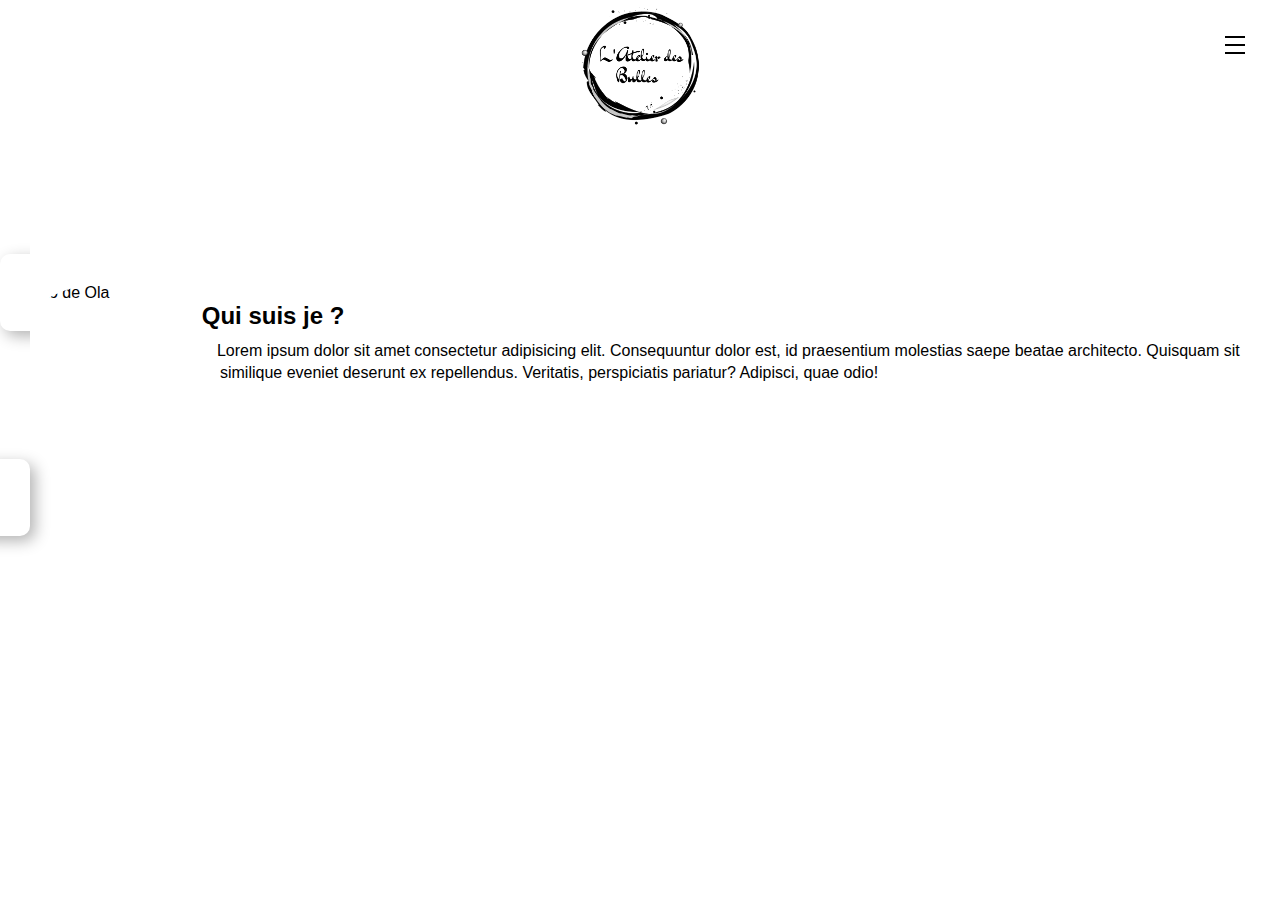
==== index/Index.html @ 63fb80ee "first commit" ====
<!DOCTYPE html>
<html>
<head>
    <meta charset='utf-8'>
    <meta http-equiv='X-UA-Compatible' content='IE=edge'>
    <title>Page Title</title>
    <meta name='viewport' content='width=device-width, initial-scale=1'>
    <link rel='stylesheet' type='text/css' media='screen' href='index.css'>
    <script src='main.js'></script>
</head>
<body>
   <!--Début Menu burger-->
   
<header>
  <nav class="bandeau">
  <!--Logo-->
  <div class="containerlogo">
  <img class="logo"src="../Image/Logo l'AB_Logo 1.png" alt="">
  </div>
  <!--fin logo-->

<!--Menue burger-->
<input type="checkbox" id="active">
<label for="active" class="menu-btn"><span></span></label>
<label for="active" class="close"></label>
<div class="wrapper">
  <ul>
      <li><a href="#">Accueil</a></li>
      <li><a href="#">À propos</a></li>
      <li><a href="#">Services</a></li>
      <li><a href="#">Gallery</a></li>
      <li><a href="#">Feedback</a></li>
</ul>
</div>
<!--fin menu burger-->
</nav>
<div id="video-container">
  <video autoplay loop muted>
    <source src="../Image/Videobulles.mp4" type="video/mp4">
    <!-- Ajoutez des balises <source> supplémentaires pour les autres formats de vidéo -->
  </video>
</div>

</header>

<articule class="container2">

  <img class="Photoola" src="../Image/DTR - Lille - Roubaix-125 coupé1.jpg" alt="Photo de Ola">
  <h2>Qui suis je ?</h2>
  <p>Lorem ipsum dolor sit amet consectetur adipisicing elit. Consequuntur dolor est, id praesentium molestias saepe beatae architecto. Quisquam sit similique eveniet deserunt ex repellendus. Veritatis, perspiciatis pariatur? Adipisci, quae odio!</p>


</articule>

</body>
<script src='index.js'></script>
</html>
---- index/index.css ----
/* Sidenav menu */
.sidenav {
  height: 100%;
  width: 250px;
  position: fixed;
  z-index: 1;
  top: 0;
  left: -250px;
  background-color: #e8e8e8;
  padding-top: 60px;
  transition: left 0.5s ease;
}

/* Sidenav menu links */
.sidenav a {
  padding: 8px 8px 8px 32px;
  text-decoration: none;
  font-size: 25px;
  color: #818181;
  display: block;
  transition: 0.3s;
}

.sidenav a:hover {
  color: #111;
}

.sidenav ul {
  list-style-type: none;
  padding: 0;
  margin: 0;
}

/* Active class */
.sidenav.active {
  left: 0;
}

/* Close btn */
.sidenav .close {
  position: absolute;
  top: 0;
  right: 25px;
  font-size: 36px;
}

/* Icône burger */
.burger-icon span {
  display: block;
  width: 35px;
  height: 5px;
  background-color: black;
  margin: 6px 0;
}

*{
  margin: 0;
  padding: 0;
  box-sizing: border-box;
  font-family: 'Lato', sans-serif;
  font-family: 'Oswald', sans-serif;
}
.wrapper{
  position: fixed;
  top: 0;
  /*left: -100%;*/
  right: -100%;
  height: 100%;
  width: 100%;
  background: #000;
  /*background: linear-gradient(90deg, #f92c78, #4114a1);*/
  /* background: linear-gradient(375deg, #1cc7d0, #2ede98); */
 /* background: linear-gradient(-45deg, #e3eefe 0%, #efddfb 100%);*/
  transition: all 0.6s ease-in-out;
}
#active:checked ~ .wrapper{
  /*left: 0;*/
  right:0;
}
.menu-btn{
  position: absolute;
  z-index: 2;
  right: 20px;
  /*left: 20px; */
  top: 20px;
  height: 50px;
  width: 50px;
  text-align: center;
  line-height: 50px;
  border-radius: 50%;
  font-size: 20px;
  cursor: pointer;
  /*color: #fff;*/
  /*background: linear-gradient(90deg, #f92c78, #4114a1);*/
  /* background: linear-gradient(375deg, #1cc7d0, #2ede98); */
 /* background: linear-gradient(-45deg, #e3eefe 0%, #efddfb 100%); */
  transition: all 0.3s ease-in-out;
}
.menu-btn span,
.menu-btn:before,
.menu-btn:after{
	content: "";
	position: absolute;
	top: calc(50% - 1px);
	left: 30%;
	width: 40%;
	border-bottom: 2px solid #000;
	transition: transform .6s cubic-bezier(0.215, 0.61, 0.355, 1);
}
.menu-btn:before{
  transform: translateY(-8px);
}
.menu-btn:after{
  transform: translateY(8px);
}


.close {
	z-index: 1;
	width: 100%;
	height: 100%;
	pointer-events: none;
	transition: background .6s;
}

/* closing animation */
#active:checked + .menu-btn span {
	transform: scaleX(0);
}
#active:checked + .menu-btn:before {
	transform: rotate(45deg);
  border-color: #fff;
}
#active:checked + .menu-btn:after {
	transform: rotate(-45deg);
  border-color: #fff;
}
.wrapper ul{
  position: absolute;
  top: 60%;
  left: 50%;
  height: 90%;
  transform: translate(-50%, -50%);
  list-style: none;
  text-align: center;
}
.wrapper ul li{
  height: 10%;
  margin: 15px 0;
}
.wrapper ul li a{
  text-decoration: none;
  font-size: 30px;
  font-weight: 500;
  padding: 5px 30px;
  color: #fff;
  border-radius: 50px;
  position: absolute;
  line-height: 50px;
  margin: 5px 30px;
  opacity: 0;
  transition: all 0.3s ease;
  transition: transform .6s cubic-bezier(0.215, 0.61, 0.355, 1);
}
.wrapper ul li a:after{
  position: absolute;
  content: "";
  background: #fff;
   /*background: linear-gradient(#14ffe9, #ffeb3b, #ff00e0);*/
  /*background: linear-gradient(375deg, #1cc7d0, #2ede98);*/
  width: 100%;
  height: 100%;
  left: 0;
  top: 0;
  border-radius: 50px;
  transform: scaleY(0);
  z-index: -1;
  transition: transform 0.3s ease;
}
.wrapper ul li a:hover:after{
  transform: scaleY(1);
}
.wrapper ul li a:hover{
  color: #6b6c6c;
}
input[type="checkbox"]{
  display: none;
}
.content{
  position: absolute;
  top: 50%;
  left: 50%;
  transform: translate(-50%, -50%);
  z-index: -1;
  text-align: center;
  width: 100%;
  color: #202020;
}
.content .title{
  font-size: 40px;
  font-weight: 700;
}
.content p{
  font-size: 35px;
  font-weight: 600;
}

#active:checked ~ .wrapper ul li a{
  opacity: 1;
}
.wrapper ul li a{
  transition: opacity 1.2s, transform 1.2s cubic-bezier(0.215, 0.61, 0.355, 1);
  transform: translateX(100px);
}
#active:checked ~ .wrapper ul li a{
	transform: none;
	transition-timing-function: ease, cubic-bezier(.1,1.3,.3,1); /* easeOutBackを緩めた感じ */
   transition-delay: .6s;
  transform: translateX(-100px);
}

/* logo au centre du header */
.logo {
  display: flex;
  justify-content: center;
  top: 0;
  width: 130px; 
  height: 130px;
}

.containerlogo{
  display: flex;
  width: 100%;
  justify-content: center;

}
/* fin du logo au centre du header */

/* Video page d'accueil  */
#video-container {
  position: relative;
  top: 0;
  left: 0;
  width: 100%;
  height: 100%;
  z-index: -1;
  overflow: hidden;
}

#video-container video {
  width: 100%;
  height: 100%;
  object-fit: cover;
}
/* fin de la Video page d'accueil  */
.nav{
  position: fixed;

}

.container2{
  max-width: 600px;
  margin: 0 auto;
  padding: 30px;
  border-radius: 10px;
  box-shadow: 5px 5px 15px rgba(0, 0, 0, 0.3);

}
/* si j'ai moin de text les proprieter de la commande si ca pliquerons  */
.container2::after{
  content: "";
  display: block;
  clear: both;


}
/* si j'ai moin de text les proprieter de la commande si ca pliquerons ^ */
.container2 h2{
  margin-bottom: 10px;

}

.container2 p{
  line-height: 1.4;

}

.Photoola {
  width: 200px;
  height: 200px;
  object-fit: cover;
  border-radius: 50%;
  float: left;
  shape-outside: margin-box;
  margin: 0 20px 5px 0;
}
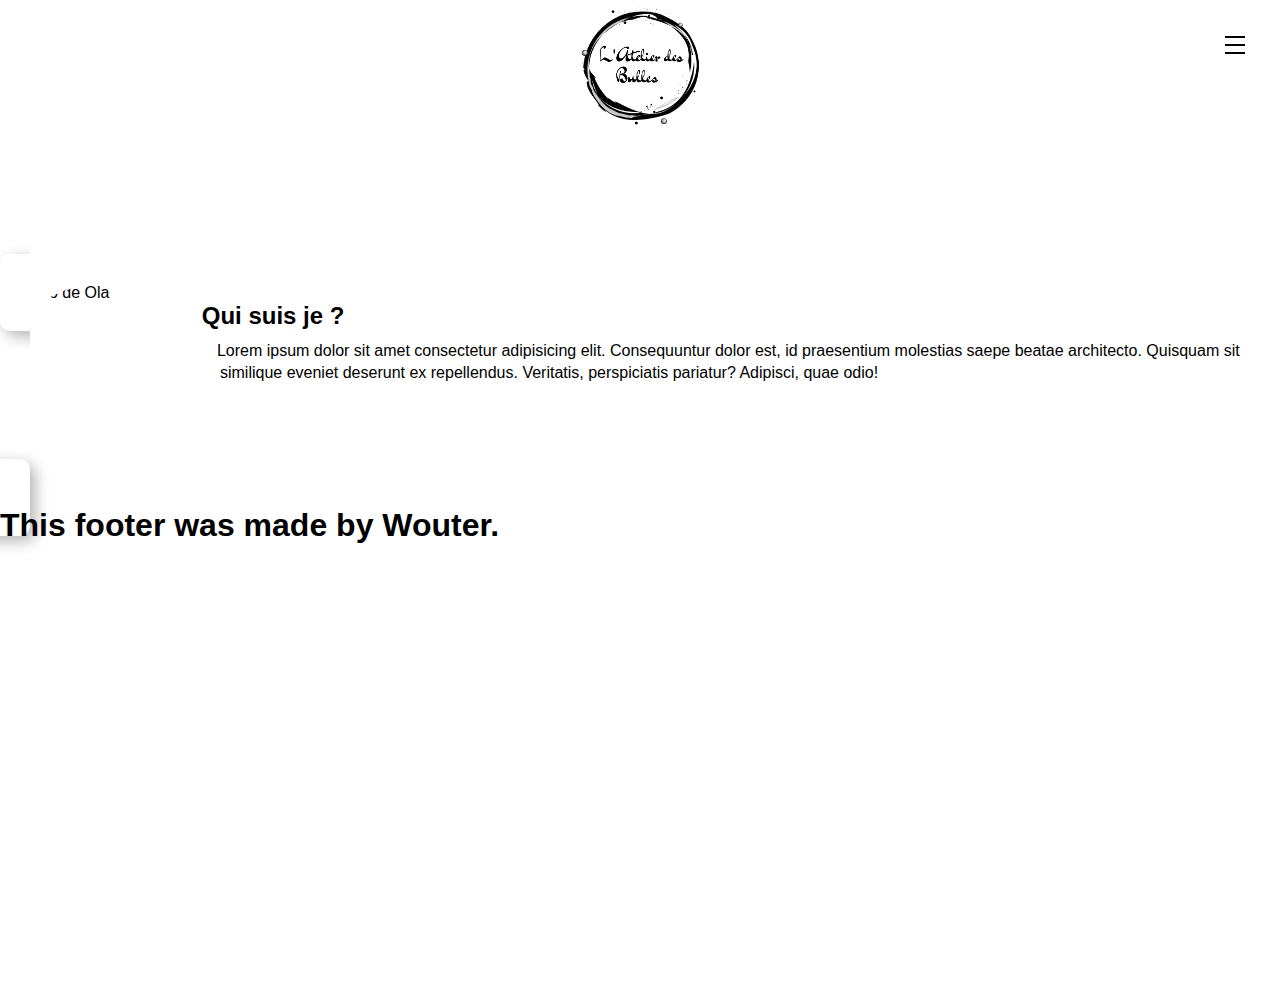
==== commit e9dde913: "seconde commit" ====
--- a/index/Index.html
+++ b/index/Index.html
@@ -52,6 +52,30 @@
 
 </articule>
 
+<footer>
+  <div class="gooey-animations"></div>
+  <h1>This footer was made by <span>Wouter.</span></h1>
+</footer>
+
+<svg xmlns="http://www.w3.org/2000/svg" version="1.1">
+  <defs>
+    <filter id="goo">
+      <feGaussianBlur in="SourceGraphic" stdDeviation="15" result="blur" />
+      <feColorMatrix in="blur" mode="matrix" values="1 0 0 0 0  0 1 0 0 0  0 0 1 0 0  0 0 0 15 -7" result="goo" />
+      <feBlend in="SourceGraphic" in2="goo" />
+  	</filter>
+  </defs>
+</svg>
+
+
+<svg viewbox="0 0 1440 328" width="100vw">
+    <defs>
+        <clipPath id="wave" clipPathUnits="objectBoundingBox" transform="scale(0.00069444444, 0.00304878048)">
+            <path d="M504.452 27.7002C163.193 -42.9551 25.9595 38.071 0 87.4161V328H1440V27.7002C1270.34 57.14 845.711 98.3556 504.452 27.7002Z"/>
+        </clipPath>
+    </defs>
+</svg>
+
 </body>
 <script src='index.js'></script>
 </html>--- a/index/index.css
+++ b/index/index.css
@@ -293,4 +293,96 @@
   float: left;
   shape-outside: margin-box;
   margin: 0 20px 5px 0;
-}+}
+
+
+*
+  margin: 0
+  padding: 0
+  box-sizing: border-box
+
+body
+  background-color: #2F3B45
+
+svg
+  width: 100vw
+  
+footer
+  width: 100vw
+  bottom: 0
+  position: absolute
+  left: 0
+  display: flex
+  align-items: flex-end
+  padding-bottom: 3rem
+  justify-content: center
+  
+  h1
+    z-index: 2
+    color: white
+    font-family: 'Ubuntu', sans-serif
+    font-weight: lighter
+    font-size: calc(2vmin + 8px)
+    
+    span
+      font-weight: bold
+      color: #FFA036
+      text-shadow: 0 0 15px rgba(255, 160, 54, .4)
+    
+  
+  .gooey-animations
+  overflow: hidden
+  position: absolute
+  width: 100vw
+  height: 400px
+  bottom: 0
+  filter: url('#goo')
+  
+  &::after
+    content: ""
+    position: absolute
+    bottom: 0
+    left: 0
+    width: 100%
+    height: 225px
+    clip-path: url('#wave')
+    background-color: #28323B
+  
+    @media only screen and (max-width: 700px)
+      clip-path: none
+      height: 150px
+  
+  .ball
+    width: 100px
+    height: 100px
+    border-radius: 50%
+    background-color: #28323B
+    position: absolute
+    animation: up 5s cubic-bezier(0.18, 0.89, 0.32, 1.28) infinite
+    
+    @media only screen and (max-width: 700px)
+      animation: up-small 5s cubic-bezier(0.18, 0.89, 0.32, 1.28) infinite
+    
+@keyframes up
+  0%
+    bottom: 0px
+    width: 100px
+    height: 100px
+  50%
+    bottom: 200px
+  100%
+    bottom: 0px
+    width: 0px
+    height: 0px
+  
+@keyframes up-small
+  0%
+    bottom: 0px
+    width: 100px
+    height: 100px
+  50%
+    bottom: 150px
+  100%
+    bottom: 0px
+    width: 0px
+    height: 0px